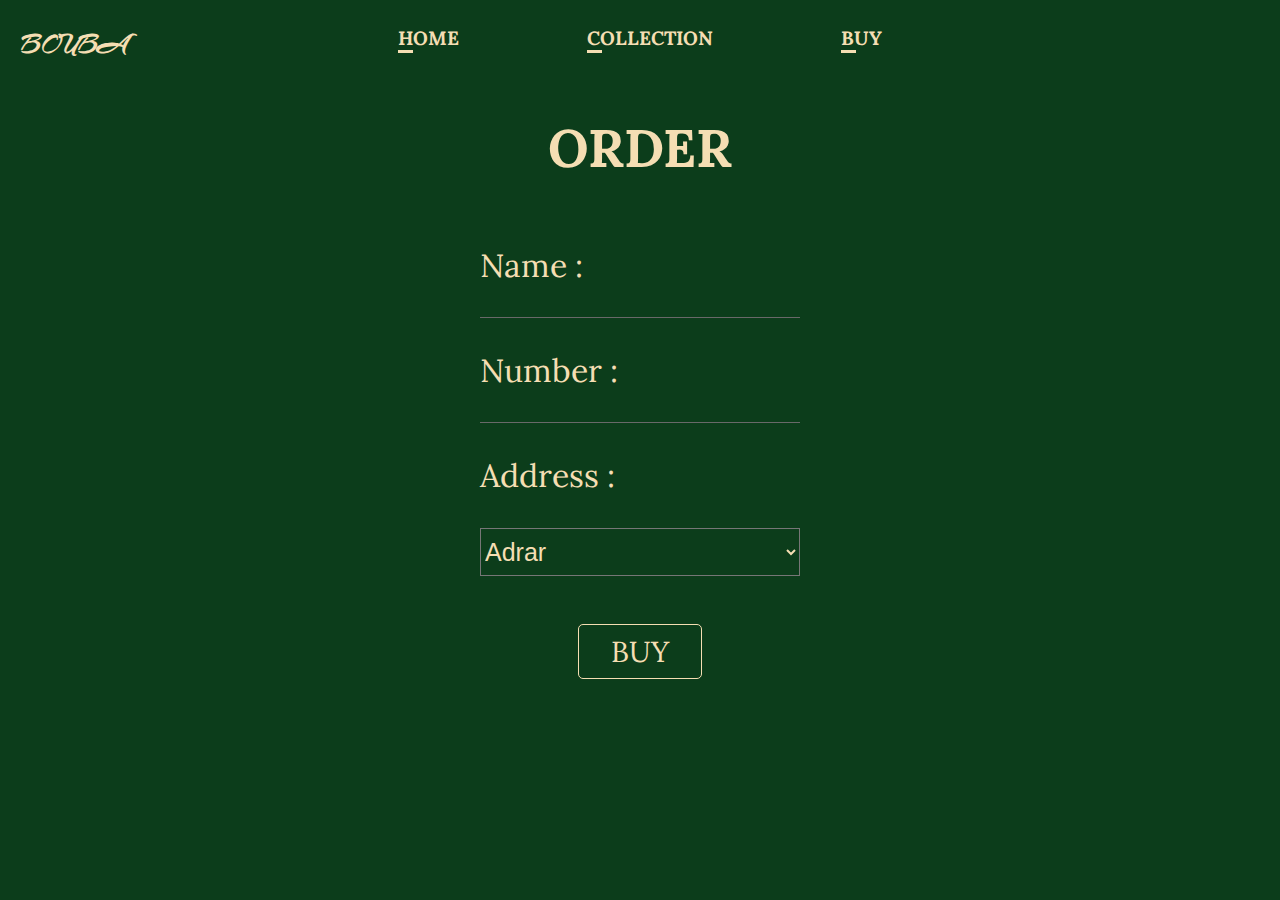
==== buy.html @ 6d74bac4 "V1" ====
<!DOCTYPE html>
<html lang="en">
  <head>
    <meta charset="UTF-8" />
    <meta name="viewport" content="width=device-width, initial-scale=1.0" />
    <title>BOUBA FRAGRANCES</title>
    <link rel="stylesheet" href="style/humberger-bar.css" />
    <link rel="stylesheet" href="style/Collection.css" />
    <link rel="stylesheet" href="style/header.css" />
    <link rel="stylesheet" href="style/general.css" />
    <link rel="stylesheet" href="style/BUY.css">
  </head>
  <body>
    <div class="page">
      <div class="header">
        <div class="logo"><a data-cursor="">BOUBA</a></div>
        <div class="menu-g">
          <div class="menu-normal">
            <a href="index.html">Home</a>
            <a href="Collection.html">Collection</a>
            <a href="buy.html">Buy</a>
          </div>
        </div>
        <div class="menu-humberger-bar">
          <label class="hamburger-menu">
            <input type="checkbox" />
          </label>
          <aside class="sidebar">
            <nav>
              <a href="index.html">Home</a>
              <a href="Collection.html">Collection</a>
              <a href="buy.html">Buy</a>
            </nav>
          </aside>
        </div>
      </div>
      <div class="BUY">
      
        <div class="submit">
          <section class="labels">
            <div class="m">
              <div class="container-title">
                <h1 class="title">Order</h1>
              </div>
            </div>
          </section>
          <form id="form"  method="POST">
            <div class="js-products-BUY" ></div>
            <div class="field">
              <label class="label">name :</label>
              <div class="taype">
                <input
                  class="input"
                  type="text"
                  placeholder=""
                  name="Client Name"
                />
              </div>
            </div>
            <div class="field">
              <label class="label">number :</label>
              <div class="taype">
                <input
                  class="input"
                  type="tel"
                  placeholder=""
                  name="Number"
                />
              </div>
            </div>
            <div class="field">
              <label class="label">Address :</label>
              <div class="taype">
                <select class="country" name="Address">
                  <option value="adrar">Adrar</option>
                  <option value="chlef">Chlef</option>
                  <option value="laghouat">Laghouat</option>
                  <option value="oum-el-bouaghi">Oum El Bouaghi</option>
                  <option value="batna">Batna</option>
                  <option value="bejaia">Béjaïa</option>
                  <option value="biskra">Biskra</option>
                  <option value="bechar">Béchar</option>
                  <option value="blida">Blida</option>
                  <option value="bouira">Bouira</option>
                  <option value="tamanrasset">Tamanrasset</option>
                  <option value="tebessa">Tébessa</option>
                  <option value="tlemcen">Tlemcen</option>
                  <option value="tiaret">Tiaret</option>
                  <option value="tizi-ouzou">Tizi Ouzou</option>
                  <option value="algiers">Algiers</option>
                  <option value="djelfa">Djelfa</option>
                  <option value="jijel">Jijel</option>
                  <option value="setif">Sétif</option>
                  <option value="saida">Saïda</option>
                  <option value="skikda">Skikda</option>
                  <option value="sidi-bel-abbes">Sidi Bel Abbès</option>
                  <option value="annaba">Annaba</option>
                  <option value="guelma">Guelma</option>
                  <option value="constantine">Constantine</option>
                  <option value="medea">Médéa</option>
                  <option value="mostaganem">Mostaganem</option>
                  <option value="msila">M'Sila</option>
                  <option value="mascara">Mascara</option>
                  <option value="ouargla">Ouargla</option>
                  <option value="oran">Oran</option>
                  <option value="el-bayadh">El Bayadh</option>
                  <option value="illizi">Illizi</option>
                  <option value="bordj-bou-arreridj">Bordj Bou Arréridj</option>
                  <option value="boumerdes">Boumerdès</option>
                  <option value="el-tarf">El Tarf</option>
                  <option value="tindouf">Tindouf</option>
                  <option value="tissemsilt">Tissemsilt</option>
                  <option value="el-oued">El Oued</option>
                  <option value="khenchela">Khenchela</option>
                  <option value="soukahras">Souk Ahras</option>
                  <option value="tipaza">Tipaza</option>
                  <option value="mila">Mila</option>
                  <option value="ain-defla">Aïn Defla</option>
                  <option value="naama">Naâma</option>
                  <option value="ain-temouchent">Aïn Témouchent</option>
                  <option value="ghardaia">Ghardaïa</option>
                  <option value="relizane">Relizane</option>
                  <option value="timimoun">Timimoun</option>
                  <option value="bordj-badji-mokhtar">Bordj Badji Mokhtar</option>
                  <option value="ouled-djellal">Ouled Djellal</option>
                  <option value="beni-abbes">Béni Abbès</option>
                  <option value="in-salah">In Salah</option>
                  <option value="in-guezzam">In Guezzam</option>
                  <option value="touggourt">Touggourt</option>
                  <option value="djanet">Djanet</option>
                  <option value="el-mghair">El M'Ghair</option>
                  <option value="el-menia">El Menia</option>
                </select>
                
            </div>

            <div class="field-button">
              <div class="taype">
                <button
                  class="buy-button"
                  type="submit"
                  id="submit-button">
                  BUY
                </button>
              </div>
            </div>
          </form>
          <div
            id="message"></div>
        </div>
      

      </div>
    </div>
    <script src="Collection.html"></script>
    <script src="script/buy.js"></script>
  </body>
</html>
---- style/humberger-bar.css ----
*, *::after, *::before{
    box-sizing: border-box;
}


body{
    margin: 0;
}

:root{
    --bar-width: 40px;
    --bar-hight: 5px;
    --bar-gab: 6.5px;
    --frGround-color: wheat;
    --BkGround-color: white;
    --hamburger-margin: 7px;
    --animation-timming:200ms ease-in-out;
    --hamburger-hight: calc(var(--bar-hight)*3 + var(--bar-gab)* 2);
}
.hamburger-menu{
    --x-width: calc(var(--hamburger-hight) * 1.41421356237);
    display: flex;
    flex-direction: column;
    gap: var(--bar-gab);
    width: max-content;
    position: relative;
    top: var(--hamburger-margin);
    left:var(--hamburger-margin);
    z-index: 1001;
    cursor: pointer;


    

}
.hamburger-menu:has(input:focus-visible)::before,
.hamburger-menu:has(input:focus-visible)::after,
.hamburger-menu input:focus-visible{
    border: 1px solid var(--BkGround-color);
    box-shadow: 0 0 0 1px var(--frGround-color);
}
.hamburger-menu input{
    appearance: none;/* romove cheak box */
    margin: 0;
    padding: 0;
    outline: none;
    pointer-events: none;



}
.hamburger-menu::after, .hamburger-menu::before,.hamburger-menu input{
    content: "";
    width: var(--bar-width);
    height: var(--bar-hight);
    background-color: var(--frGround-color);
    border-radius: 9999px;
    transition: opacity var(--animation-timming),width var(--animation-timming),
    rotate var(--animation-timming),
    translate var(--animation-timming),
    background-color var(--animation-timming);
    transform-origin:left center  ;
}

.hamburger-menu input:checked{
    /* background-color: blue; */
    opacity: 0;
    width: 0;
    
}



.hamburger-menu:has(input:checked)::before{
    rotate: 45deg;
    width: var(--x-width);
    translate: 0 calc(var(--bar-hight) / -2);
}
.hamburger-menu:has(input:checked)::after{
    rotate: -45deg;
    width: var(--x-width);
    translate: 0 calc(var(--bar-hight) / 2);
}
.sidebar{
    position: absolute;
    transition: translate var(--animation-timming);
    translate: 60%;
    padding: 0.5rem 1rem;
    padding-top: calc(var(--hamburger-hight) + var(--hamburger-margin) + 10px);

    color: var(--BkGround-color);
    max-width: 15rem;
    min-height: 100vh;
    top: 0;
    display: none;
/* 
    background: transparent;
    filter: blur(7) grayscale(1); */
    backdrop-filter: blur(7px);

    

}

/* if this cheked do               for  this  */
.hamburger-menu:has(input:checked) + .sidebar{
    translate: -80%;
    display: flex;
    z-index: 1000;

}

.hamburger-menu:has(input:checked){
    --frGround-color: white;
    --BkGround-color: #333;
}

/* .content p{
    font-size: 30px;
    background-color: black;
} */
---- style/Collection.css ----
@import url("https://fonts.googleapis.com/css2?family=Arizonia&family=Lora:ital,wght@0,400..700;1,400..700&family=Poppins:ital,wght@0,100;0,200;0,300;0,400;0,500;0,600;0,700;0,800;0,900;1,100;1,200;1,300;1,400;1,500;1,600;1,700;1,800;1,900&display=swap");
body{
  font-family: "Lora";
}
.products-continer {
  font-family: "Lora";
  display: flex;
  flex-wrap: wrap;

  justify-content: space-around;

  align-items: center;
  width: 100%;
  margin-top: 4rem;
}
.product {
  display: flex;
  flex-direction: column;
  width: 220px;
  height: 27rem;
  /* box-shadow:inset 0 0 70px rgba(255, 255, 255, 0.171); */
  margin-top: 2rem;
  margin-bottom: 2rem;
}
.product-img {
  width: 100%;
  height: 15rem;
}
.product-img img {
  width: 100%;
  height: 15rem;
  object-fit: contain;
  transition: transform 0.2s;
}

.product-img img:hover {
  transform: scale(1.08);
  transition: transform 0.2s;
}
.product-buy {
  display: flex;
  flex-direction: column;
  height: 20rem;
}
.product-name p {
  font-size: 1.7rem;
  text-align: center;
  text-transform: capitalize;
  color: wheat;
}
.product-buy .quntity {
  display: flex;
  justify-content: space-around;
}
.product-buy .quntity input {
  appearance: none;
}
.quntity:has(input:checked) label {
  content: "";
  border: 1px solid rgba(46, 46, 46, 0.801);
}

.product-buy a {
  font-size: 1.8rem;
  font-weight: 400;
  /* width: 5rem; */

  text-decoration: none;
  display: inline-block;
  /* padding: 0.5rem 1rem; */
  padding-top: 0.5rem;
  padding-bottom: 0.5rem;
  padding-left: 2rem;
  padding-right: 2rem;
  border: 1px solid wheat;
  border-radius: 5px;
  transition: background-color 0.2s, color 0.2s;
  font-family: "Lora", serif;
  text-align: center;
  text-transform: uppercase;
  color: wheat;
  background: none;
  cursor: pointer;
}

.product-buy a:hover {
  background-color: wheat;
  color: #000;
  border: 1px solid wheat;
}

.product-buy {
  display: flex;
  flex-direction: column;
  justify-content: center;
}
.but-button {
  height: 5rem;
  display: flex;
  justify-content: center;
  align-items: center;
}
.product-name {
  height: 5rem;

  display: flex;
  justify-content: center;
  align-items: center;
}
.product-brand {
  display: flex;
  justify-content: center;
  align-items: center;
  position: relative;
  height: 4rem;
}
.product-brand p {
  text-align: center;
  margin: 15px;
  color: rgb(206, 206, 206);
}
.product-brand::after,
.product-brand::before {
  content: "";
  border: 1px solid rgba(88, 88, 88, 0.356);
  width: 50%;
  height: 2px;
}

@media screen and (max-width: 500px) {
  .product {
    width: 90%;
  }
}
@media screen and (min-width: 721px) {
  .products-continer {
    padding-left: 9rem;
    padding-right: 9rem;
    flex-wrap: wrap;
    gap: 0.7rem;
  }
}
---- style/header.css ----
@import url("https://fonts.googleapis.com/css2?family=Arizonia&family=Poppins:ital,wght@0,100;0,200;0,300;0,400;0,500;0,600;0,700;0,800;0,900;1,100;1,200;1,300;1,400;1,500;1,600;1,700;1,800;1,900&display=swap");
@import url("https://fonts.googleapis.com/css2?family=Arizonia&family=Lora:ital,wght@0,400..700;1,400..700&family=Poppins:ital,wght@0,100;0,200;0,300;0,400;0,500;0,600;0,700;0,800;0,900;1,100;1,200;1,300;1,400;1,500;1,600;1,700;1,800;1,900&display=swap");

.header {
  display: flex;
  flex-direction: row;
  padding-top: 1.3rem;
}
.header .logo {
  width: 200px;
}
.sidebar nav {
  display: flex;
  flex-direction: column;
  gap: 1.5rem;
  padding: 1rem;
  justify-content: center;
}
.sidebar nav a {
  text-decoration: none;
  color: wheat;
  font-size: 1.5rem;
  font-weight: 700;
  padding: 0.5rem 1rem;
  text-transform: uppercase;
  font-family: "Lora", serif;
}

.header .logo a {
  text-decoration: none;
  color: wheat;
  font-size: 2rem;
  font-weight: 700;
  padding-left: 1rem;
  padding-right: 2rem;
  text-transform: uppercase;
  font-family: "Arizonia", cursive;
  font-weight: 800;
}
.header .menu-normal a {
  text-decoration: none;
  color: wheat;
  font-size: 1.2rem;
  font-weight: 700;
  padding: 0rem 1.5rem;
  text-transform: uppercase;
  font-family: "Lora", serif;
}
.header .menu-normal a::after {
  content: "";
  display: block;
  width: 15px;
  height: 3px;
  background-color: wheat;
  transition: width 0.2s;
}
.header .menu-normal a:hover::after {
  width: 100%;
}
.header .menu-humberger-bar {
  padding-right: 1.5rem;
}

/* Styles for mobile devices */
@media screen and (max-width: 768px) {
  .header .menu-normal {
    display: none;
  }
  .header {
    justify-content: space-between;
  }
}
/* Styles for desktop devices */
@media screen and (min-width: 769px) {
  .header .menu-humberger-bar {
    display: none;
  }
  .header .logo {
    width: 300px;
    position: absolute;
  }
  .header .logo a {
    font-size: 1.8rem;
  }

  .header .menu-normal {
    display: flex;
    flex-direction: row;
    gap: 5rem;
  }
  .menu-g {
    display: flex;
    flex-direction: row;
    justify-content: center;
    width: 100%;
  }
}

/* Styles for tablet devices */
@media screen and (min-width: 768px) and (max-width: 1024px) {
}
---- style/general.css ----
*{
    margin: 0;
    padding: 0;
    box-sizing: border-box;
}
body{
    font-family: 'Roboto', sans-serif;
    background-color: rgb(12, 61, 27);
    padding: 5px;
    color: antiquewhite;
    /* background: url(../imeges/3840x2400-37360-4-green-leaves-clipart.png); */
    background-size: cover;
    
}

.CURSOUR{
 
    
    position: absolute;
    transform: translate(-50%, -50%);
    pointer-events: none;
    
}

.CURSOUR-active{

    box-shadow: 0px 0px 150px 40PX #ffffffa4;
    
}
.header .menu-normal a:active .content{
    animation: PULLDOWN 0.2s ease-out;
}
@keyframes PULLDOWN {
    0%{
       
    }
    100%{
        transform: translateY(100%);
      
    }
}
---- style/BUY.css ----
@import url("https://fonts.googleapis.com/css2?family=Arizonia&family=Lora:ital,wght@0,400..700;1,400..700&family=Poppins:ital,wght@0,100;0,200;0,300;0,400;0,500;0,600;0,700;0,800;0,900;1,100;1,200;1,300;1,400;1,500;1,600;1,700;1,800;1,900&display=swap");
body{
    font-family: "Lora";
}
.BUY{
    width: 100%;
    height: 80vh;
    display: flex;
    justify-content: center;
    align-items: center;
}

.labels{

}
.container-title{

}

.container-title h1{
    font-size: 3.3rem;
    text-transform: uppercase;
    color: wheat;
    text-align: center;
    padding-bottom: 4rem;

}

.field{
    
    padding-bottom: 2rem;
}
/* text in top of taype */
.label{
    font-size: 2rem;
    color: wheat;
    text-transform: capitalize;
  
}

.taype{
    
}
.taype input{
    width: 20rem;
    height: 2rem;
    background: transparent;
    border: none;
    border-bottom: 1px solid rgb(105, 105, 105);
    color: wheat;
    font-size: 20px;
    text-align: center;
    
}
.taype input::placeholder{
    font-size: 18px;
    text-align: center;
}
.buy-button{
    font-size: 1.8rem;
    font-weight: 400;
    /* width: 5rem; */
  
    text-decoration: none;
    display: inline-block;
    /* padding: 0.5rem 1rem; */
    padding-top: 0.5rem;
    padding-bottom: 0.5rem;
    padding-left: 2rem;
    padding-right: 2rem;
    border: 1px solid wheat;
    border-radius: 5px;
    transition: background-color 0.2s, color 0.2s;
    font-family: "Lora", serif;
    text-align: center;
    text-transform: uppercase;
    color: wheat;
    background: none;
    cursor: pointer;

}
.buy-button:hover{
    color: black;
    background: wheat;
}
#message{
    position: absolute;
    display: none;
    margin: 20px;
    font-weight: bold;
    color: green;
    padding: 8px;
    background-color: beige;
    border-radius: 4px;
    border-color: aquamarine;
  
}
.field-button{
    display: flex;
    justify-content: center;
}
.country{
    width: 100%;
    height: 3rem;
    margin-bottom: 3rem;
    font-size: 25px;
    background: transparent;
    color: wheat;
    margin-top: 2rem;
}
.country option{
    color: black;
    
    font-size: 15px;

}
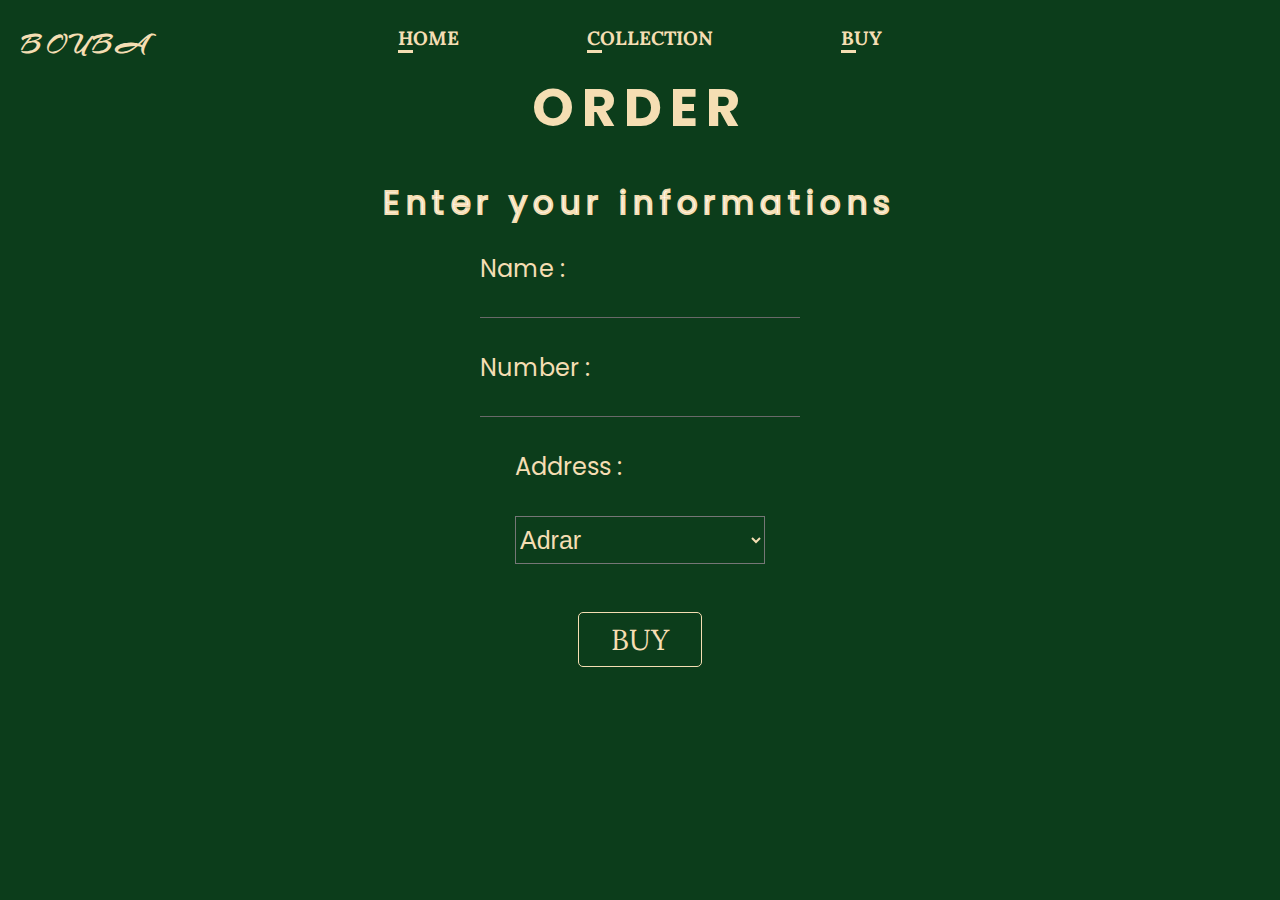
==== commit b9713840: "Add files via upload" ====
--- a/buy.html
+++ b/buy.html
@@ -5,10 +5,13 @@
     <meta name="viewport" content="width=device-width, initial-scale=1.0" />
     <title>BOUBA FRAGRANCES</title>
     <link rel="stylesheet" href="style/humberger-bar.css" />
-    <link rel="stylesheet" href="style/Collection.css" />
+
     <link rel="stylesheet" href="style/header.css" />
     <link rel="stylesheet" href="style/general.css" />
     <link rel="stylesheet" href="style/BUY.css">
+    <link rel="preconnect" href="https://fonts.googleapis.com">
+<link rel="preconnect" href="https://fonts.gstatic.com" crossorigin>
+<link href="https://fonts.googleapis.com/css2?family=Arizonia&family=Lora:ital,wght@0,400..700;1,400..700&family=Poppins:ital,wght@0,100;0,200;0,300;0,400;0,500;0,600;0,700;0,800;0,900;1,100;1,200;1,300;1,400;1,500;1,600;1,700;1,800;1,900&display=swap" rel="stylesheet">
   </head>
   <body>
     <div class="page">
@@ -35,7 +38,7 @@
         </div>
       </div>
       <div class="BUY">
-      
+
         <div class="submit">
           <section class="labels">
             <div class="m">
@@ -45,109 +48,118 @@
             </div>
           </section>
           <form id="form"  method="POST">
-            <div class="js-products-BUY" ></div>
-            <div class="field">
-              <label class="label">name :</label>
-              <div class="taype">
-                <input
-                  class="input"
-                  type="text"
-                  placeholder=""
-                  name="Client Name"
-                />
-              </div>
-            </div>
-            <div class="field">
-              <label class="label">number :</label>
-              <div class="taype">
-                <input
-                  class="input"
-                  type="tel"
-                  placeholder=""
-                  name="Number"
-                />
-              </div>
-            </div>
-            <div class="field">
-              <label class="label">Address :</label>
-              <div class="taype">
-                <select class="country" name="Address">
-                  <option value="adrar">Adrar</option>
-                  <option value="chlef">Chlef</option>
-                  <option value="laghouat">Laghouat</option>
-                  <option value="oum-el-bouaghi">Oum El Bouaghi</option>
-                  <option value="batna">Batna</option>
-                  <option value="bejaia">Béjaïa</option>
-                  <option value="biskra">Biskra</option>
-                  <option value="bechar">Béchar</option>
-                  <option value="blida">Blida</option>
-                  <option value="bouira">Bouira</option>
-                  <option value="tamanrasset">Tamanrasset</option>
-                  <option value="tebessa">Tébessa</option>
-                  <option value="tlemcen">Tlemcen</option>
-                  <option value="tiaret">Tiaret</option>
-                  <option value="tizi-ouzou">Tizi Ouzou</option>
-                  <option value="algiers">Algiers</option>
-                  <option value="djelfa">Djelfa</option>
-                  <option value="jijel">Jijel</option>
-                  <option value="setif">Sétif</option>
-                  <option value="saida">Saïda</option>
-                  <option value="skikda">Skikda</option>
-                  <option value="sidi-bel-abbes">Sidi Bel Abbès</option>
-                  <option value="annaba">Annaba</option>
-                  <option value="guelma">Guelma</option>
-                  <option value="constantine">Constantine</option>
-                  <option value="medea">Médéa</option>
-                  <option value="mostaganem">Mostaganem</option>
-                  <option value="msila">M'Sila</option>
-                  <option value="mascara">Mascara</option>
-                  <option value="ouargla">Ouargla</option>
-                  <option value="oran">Oran</option>
-                  <option value="el-bayadh">El Bayadh</option>
-                  <option value="illizi">Illizi</option>
-                  <option value="bordj-bou-arreridj">Bordj Bou Arréridj</option>
-                  <option value="boumerdes">Boumerdès</option>
-                  <option value="el-tarf">El Tarf</option>
-                  <option value="tindouf">Tindouf</option>
-                  <option value="tissemsilt">Tissemsilt</option>
-                  <option value="el-oued">El Oued</option>
-                  <option value="khenchela">Khenchela</option>
-                  <option value="soukahras">Souk Ahras</option>
-                  <option value="tipaza">Tipaza</option>
-                  <option value="mila">Mila</option>
-                  <option value="ain-defla">Aïn Defla</option>
-                  <option value="naama">Naâma</option>
-                  <option value="ain-temouchent">Aïn Témouchent</option>
-                  <option value="ghardaia">Ghardaïa</option>
-                  <option value="relizane">Relizane</option>
-                  <option value="timimoun">Timimoun</option>
-                  <option value="bordj-badji-mokhtar">Bordj Badji Mokhtar</option>
-                  <option value="ouled-djellal">Ouled Djellal</option>
-                  <option value="beni-abbes">Béni Abbès</option>
-                  <option value="in-salah">In Salah</option>
-                  <option value="in-guezzam">In Guezzam</option>
-                  <option value="touggourt">Touggourt</option>
-                  <option value="djanet">Djanet</option>
-                  <option value="el-mghair">El M'Ghair</option>
-                  <option value="el-menia">El Menia</option>
-                </select>
-                
+            <div class="ALL_PRODUCTS">
+
+
             </div>
 
-            <div class="field-button">
-              <div class="taype">
-                <button
-                  class="buy-button"
-                  type="submit"
-                  id="submit-button">
-                  BUY
-                </button>
+            <div class="informations-box">
+              <div class="info"><p>Enter your informations</p></div> 
+              <div class="field">
+                <label class="label">name :</label>
+                <div class="taype">
+                  <input
+                    class="input"
+                    type="text"
+                    placeholder=""
+                    name="Client Name"
+                  />
+                </div>
               </div>
+              <div class="field">
+                <label class="label">number :</label>
+                <div class="taype">
+                  <input
+                    class="input"
+                    type="tel"
+                    placeholder=""
+                    name="Number"
+                  />
+                </div>
+              </div>
+              <div class="field">
+                <label class="label Address">Address :</label>
+                <div class="taype">
+                  <select class="country" name="Address">
+                    <option value="adrar">Adrar</option>
+                    <option value="chlef">Chlef</option>
+                    <option value="laghouat">Laghouat</option>
+                    <option value="oum-el-bouaghi">Oum El Bouaghi</option>
+                    <option value="batna">Batna</option>
+                    <option value="bejaia">Béjaïa</option>
+                    <option value="biskra">Biskra</option>
+                    <option value="bechar">Béchar</option>
+                    <option value="blida">Blida</option>
+                    <option value="bouira">Bouira</option>
+                    <option value="tamanrasset">Tamanrasset</option>
+                    <option value="tebessa">Tébessa</option>
+                    <option value="tlemcen">Tlemcen</option>
+                    <option value="tiaret">Tiaret</option>
+                    <option value="tizi-ouzou">Tizi Ouzou</option>
+                    <option value="algiers">Algiers</option>
+                    <option value="djelfa">Djelfa</option>
+                    <option value="jijel">Jijel</option>
+                    <option value="setif">Sétif</option>
+                    <option value="saida">Saïda</option>
+                    <option value="skikda">Skikda</option>
+                    <option value="sidi-bel-abbes">Sidi Bel Abbès</option>
+                    <option value="annaba">Annaba</option>
+                    <option value="guelma">Guelma</option>
+                    <option value="constantine">Constantine</option>
+                    <option value="medea">Médéa</option>
+                    <option value="mostaganem">Mostaganem</option>
+                    <option value="msila">M'Sila</option>
+                    <option value="mascara">Mascara</option>
+                    <option value="ouargla">Ouargla</option>
+                    <option value="oran">Oran</option>
+                    <option value="el-bayadh">El Bayadh</option>
+                    <option value="illizi">Illizi</option>
+                    <option value="bordj-bou-arreridj">Bordj Bou Arréridj</option>
+                    <option value="boumerdes">Boumerdès</option>
+                    <option value="el-tarf">El Tarf</option>
+                    <option value="tindouf">Tindouf</option>
+                    <option value="tissemsilt">Tissemsilt</option>
+                    <option value="el-oued">El Oued</option>
+                    <option value="khenchela">Khenchela</option>
+                    <option value="soukahras">Souk Ahras</option>
+                    <option value="tipaza">Tipaza</option>
+                    <option value="mila">Mila</option>
+                    <option value="ain-defla">Aïn Defla</option>
+                    <option value="naama">Naâma</option>
+                    <option value="ain-temouchent">Aïn Témouchent</option>
+                    <option value="ghardaia">Ghardaïa</option>
+                    <option value="relizane">Relizane</option>
+                    <option value="timimoun">Timimoun</option>
+                    <option value="bordj-badji-mokhtar">Bordj Badji Mokhtar</option>
+                    <option value="ouled-djellal">Ouled Djellal</option>
+                    <option value="beni-abbes">Béni Abbès</option>
+                    <option value="in-salah">In Salah</option>
+                    <option value="in-guezzam">In Guezzam</option>
+                    <option value="touggourt">Touggourt</option>
+                    <option value="djanet">Djanet</option>
+                    <option value="el-mghair">El M'Ghair</option>
+                    <option value="el-menia">El Menia</option>
+                  </select>
+                  
+              </div>
+  
+              <div class="field-button">
+                <div class="taype">
+                  <button
+                    class="buy-button"
+                    type="submit"
+                    id="submit-button">
+                    BUY
+                  </button>
+                </div>
+              </div>
+            </form>
+            <div
+              id="message"></div>
+          </div>
+
             </div>
-          </form>
-          <div
-            id="message"></div>
-        </div>
+
       
 
       </div>
--- a/style/header.css
+++ b/style/header.css
@@ -1,6 +1,117 @@
 @import url("https://fonts.googleapis.com/css2?family=Arizonia&family=Poppins:ital,wght@0,100;0,200;0,300;0,400;0,500;0,600;0,700;0,800;0,900;1,100;1,200;1,300;1,400;1,500;1,600;1,700;1,800;1,900&display=swap");
 @import url("https://fonts.googleapis.com/css2?family=Arizonia&family=Lora:ital,wght@0,400..700;1,400..700&family=Poppins:ital,wght@0,100;0,200;0,300;0,400;0,500;0,600;0,700;0,800;0,900;1,100;1,200;1,300;1,400;1,500;1,600;1,700;1,800;1,900&display=swap");
-
+.poppins-thin {
+  font-family: "Poppins", serif;
+  font-weight: 100;
+  font-style: normal;
+}
+
+.poppins-extralight {
+  font-family: "Poppins", serif;
+  font-weight: 200;
+  font-style: normal;
+}
+
+.poppins-light {
+  font-family: "Poppins", serif;
+  font-weight: 300;
+  font-style: normal;
+}
+
+.poppins-regular {
+  font-family: "Poppins", serif;
+  font-weight: 400;
+  font-style: normal;
+}
+
+.poppins-medium {
+  font-family: "Poppins", serif;
+  font-weight: 500;
+  font-style: normal;
+}
+
+.poppins-semibold {
+  font-family: "Poppins", serif;
+  font-weight: 600;
+  font-style: normal;
+}
+
+.poppins-bold {
+  font-family: "Poppins", serif;
+  font-weight: 700;
+  font-style: normal;
+}
+
+.poppins-extrabold {
+  font-family: "Poppins", serif;
+  font-weight: 800;
+  font-style: normal;
+}
+
+.poppins-black {
+  font-family: "Poppins", serif;
+  font-weight: 900;
+  font-style: normal;
+}
+
+.poppins-thin-italic {
+  font-family: "Poppins", serif;
+  font-weight: 100;
+  font-style: italic;
+}
+
+.poppins-extralight-italic {
+  font-family: "Poppins", serif;
+  font-weight: 200;
+  font-style: italic;
+}
+
+.poppins-light-italic {
+  font-family: "Poppins", serif;
+  font-weight: 300;
+  font-style: italic;
+}
+
+.poppins-regular-italic {
+  font-family: "Poppins", serif;
+  font-weight: 400;
+  font-style: italic;
+}
+
+.poppins-medium-italic {
+  font-family: "Poppins", serif;
+  font-weight: 500;
+  font-style: italic;
+}
+
+.poppins-semibold-italic {
+  font-family: "Poppins", serif;
+  font-weight: 600;
+  font-style: italic;
+}
+
+.poppins-bold-italic {
+  font-family: "Poppins", serif;
+  font-weight: 700;
+  font-style: italic;
+}
+
+.poppins-extrabold-italic {
+  font-family: "Poppins", serif;
+  font-weight: 800;
+  font-style: italic;
+}
+
+.poppins-black-italic {
+  font-family: "Poppins", serif;
+  font-weight: 900;
+  font-style: italic;
+}
+
+@font-face {
+  font-family: relif;
+  src: url(../fonts/Relieve.ttf);
+}
 .header {
   display: flex;
   flex-direction: row;
@@ -36,6 +147,7 @@
   text-transform: uppercase;
   font-family: "Arizonia", cursive;
   font-weight: 800;
+  letter-spacing: 0.3rem;
 }
 .header .menu-normal a {
   text-decoration: none;
--- a/style/general.css
+++ b/style/general.css
@@ -1,3 +1,111 @@
+.poppins-thin {
+    font-family: "Poppins", serif;
+    font-weight: 100;
+    font-style: normal;
+  }
+  
+  .poppins-extralight {
+    font-family: "Poppins", serif;
+    font-weight: 200;
+    font-style: normal;
+  }
+  
+  .poppins-light {
+    font-family: "Poppins", serif;
+    font-weight: 300;
+    font-style: normal;
+  }
+  
+  .poppins-regular {
+    font-family: "Poppins", serif;
+    font-weight: 400;
+    font-style: normal;
+  }
+  
+  .poppins-medium {
+    font-family: "Poppins", serif;
+    font-weight: 500;
+    font-style: normal;
+  }
+  
+  .poppins-semibold {
+    font-family: "Poppins", serif;
+    font-weight: 600;
+    font-style: normal;
+  }
+  
+  .poppins-bold {
+    font-family: "Poppins", serif;
+    font-weight: 700;
+    font-style: normal;
+  }
+  
+  .poppins-extrabold {
+    font-family: "Poppins", serif;
+    font-weight: 800;
+    font-style: normal;
+  }
+  
+  .poppins-black {
+    font-family: "Poppins", serif;
+    font-weight: 900;
+    font-style: normal;
+  }
+  
+  .poppins-thin-italic {
+    font-family: "Poppins", serif;
+    font-weight: 100;
+    font-style: italic;
+  }
+  
+  .poppins-extralight-italic {
+    font-family: "Poppins", serif;
+    font-weight: 200;
+    font-style: italic;
+  }
+  
+  .poppins-light-italic {
+    font-family: "Poppins", serif;
+    font-weight: 300;
+    font-style: italic;
+  }
+  
+  .poppins-regular-italic {
+    font-family: "Poppins", serif;
+    font-weight: 400;
+    font-style: italic;
+  }
+  
+  .poppins-medium-italic {
+    font-family: "Poppins", serif;
+    font-weight: 500;
+    font-style: italic;
+  }
+  
+  .poppins-semibold-italic {
+    font-family: "Poppins", serif;
+    font-weight: 600;
+    font-style: italic;
+  }
+  
+  .poppins-bold-italic {
+    font-family: "Poppins", serif;
+    font-weight: 700;
+    font-style: italic;
+  }
+  
+  .poppins-extrabold-italic {
+    font-family: "Poppins", serif;
+    font-weight: 800;
+    font-style: italic;
+  }
+  
+  .poppins-black-italic {
+    font-family: "Poppins", serif;
+    font-weight: 900;
+    font-style: italic;
+  }
+  
 *{
     margin: 0;
     padding: 0;
--- a/style/BUY.css
+++ b/style/BUY.css
@@ -1,116 +1,360 @@
 @import url("https://fonts.googleapis.com/css2?family=Arizonia&family=Lora:ital,wght@0,400..700;1,400..700&family=Poppins:ital,wght@0,100;0,200;0,300;0,400;0,500;0,600;0,700;0,800;0,900;1,100;1,200;1,300;1,400;1,500;1,600;1,700;1,800;1,900&display=swap");
-body{
-    font-family: "Lora";
-}
-.BUY{
-    width: 100%;
-    height: 80vh;
+.poppins-thin {
+  font-family: "Poppins", serif;
+  font-weight: 100;
+  font-style: normal;
+}
+
+.poppins-extralight {
+  font-family: "Poppins", serif;
+  font-weight: 200;
+  font-style: normal;
+}
+
+.poppins-light {
+  font-family: "Poppins", serif;
+  font-weight: 300;
+  font-style: normal;
+}
+
+.poppins-regular {
+  font-family: "Poppins", serif;
+  font-weight: 400;
+  font-style: normal;
+}
+
+.poppins-medium {
+  font-family: "Poppins", serif;
+  font-weight: 500;
+  font-style: normal;
+}
+
+.poppins-semibold {
+  font-family: "Poppins", serif;
+  font-weight: 600;
+  font-style: normal;
+}
+
+.poppins-bold {
+  font-family: "Poppins", serif;
+  font-weight: 700;
+  font-style: normal;
+}
+
+.poppins-extrabold {
+  font-family: "Poppins", serif;
+  font-weight: 800;
+  font-style: normal;
+}
+
+.poppins-black {
+  font-family: "Poppins", serif;
+  font-weight: 900;
+  font-style: normal;
+}
+
+.poppins-thin-italic {
+  font-family: "Poppins", serif;
+  font-weight: 100;
+  font-style: italic;
+}
+
+.poppins-extralight-italic {
+  font-family: "Poppins", serif;
+  font-weight: 200;
+  font-style: italic;
+}
+
+.poppins-light-italic {
+  font-family: "Poppins", serif;
+  font-weight: 300;
+  font-style: italic;
+}
+
+.poppins-regular-italic {
+  font-family: "Poppins", serif;
+  font-weight: 400;
+  font-style: italic;
+}
+
+.poppins-medium-italic {
+  font-family: "Poppins", serif;
+  font-weight: 500;
+  font-style: italic;
+}
+
+.poppins-semibold-italic {
+  font-family: "Poppins", serif;
+  font-weight: 600;
+  font-style: italic;
+}
+
+.poppins-bold-italic {
+  font-family: "Poppins", serif;
+  font-weight: 700;
+  font-style: italic;
+}
+
+.poppins-extrabold-italic {
+  font-family: "Poppins", serif;
+  font-weight: 800;
+  font-style: italic;
+}
+
+.poppins-black-italic {
+  font-family: "Poppins", serif;
+  font-weight: 900;
+  font-style: italic;
+}
+
+body {
+  font-family: "Lora";
+}
+.BUY {
+  width: 100%;
+
+  display: flex;
+  justify-content: center;
+  flex-direction: column;
+}
+
+.labels {
+}
+.container-title {
+}
+.info{
     display: flex;
     justify-content: center;
     align-items: center;
-}
-
-.labels{
-
-}
-.container-title{
-
-}
-
-.container-title h1{
-    font-size: 3.3rem;
-    text-transform: uppercase;
-    color: wheat;
+    margin-bottom:1.5rem ;
+  }
+  .info p {
     text-align: center;
-    padding-bottom: 4rem;
-
-}
-
-.field{
+    font-size: 2rem;
+    font-family: "Poppins";
+    color: white;
+    -webkit-text-stroke: 2px wheat;
+    letter-spacing: 0.2em;
+  }
+
+.container-title h1 {
+  font-size: 3.3rem;
+  text-transform: uppercase;
+  color: wheat;
+  text-align: center;
+  padding-bottom: 2rem;padding-top: 1rem;
+  font-family: "Poppins";
+  letter-spacing: 0.5rem;
+}
+
+.field {
+  padding-bottom: 2rem;
+}
+/* text in top of taype */
+.label {
+  font-size: 1.5rem;
+  color: wheat;
+  text-transform: capitalize;
+  font-family: "Poppins";
+}
+
+
+.taype {
+}
+.taype input {
+  width: 20rem;
+  height: 2rem;
+  background: transparent;
+  border: none;
+  border-bottom: 1px solid rgb(105, 105, 105);
+  color: wheat;
+  font-size: 20px;
+  text-align: center;
+  font-family: "Poppins";
+}
+.taype input::placeholder {
+  font-size: 18px;
+  text-align: center;
+}
+.buy-button {
+  font-size: 1.8rem;
+  font-weight: 400;
+  /* width: 5rem; */
+
+  text-decoration: none;
+  display: inline-block;
+  /* padding: 0.5rem 1rem; */
+  padding-top: 0.5rem;
+  padding-bottom: 0.5rem;
+  padding-left: 2rem;
+  padding-right: 2rem;
+  border: 1px solid wheat;
+  border-radius: 5px;
+  transition: background-color 0.2s, color 0.2s;
+  font-family: "Lora", serif;
+  text-align: center;
+  text-transform: uppercase;
+  color: wheat;
+  background: none;
+  cursor: pointer;
+}
+.buy-button:hover {
+  color: black;
+  background: wheat;
+}
+#message {
+  position: absolute;
+  display: none;
+  margin: 20px;
+  font-weight: bold;
+  color: green;
+  padding: 8px;
+  background-color: beige;
+  border-radius: 4px;
+  border-color: aquamarine;
+}
+.field-button {
+  display: flex;
+  justify-content: center;
+}
+.country {
+  width: 250px;
+  height: 3rem;
+  margin-bottom: 3rem;
+  font-size: 25px;
+  background: transparent;
+  color: wheat;
+  margin-top: 2rem;
+}
+.country option {
+  color: black;
+
+  font-size: 15px;
+}
+
+
+
+
+.product-name input {
+  font-size: 1.7rem;
+  text-align: center;
+  text-transform: capitalize;
+  color: wheat;
+  background-color: transparent;
+  border: none;
+  pointer-events: none;
+  font-family: "Poppins";
+}
+.product-buy .quntity {
+  display: flex;
+  justify-content: space-around;
+}
+.product {
+    display: flex;
+    flex-direction: column;
+    width: 250px;
+    height: auto;
+    margin-bottom: 2rem;
+    /* box-shadow:inset 0 0 70px rgba(255, 255, 255, 0.171); */
+    padding-bottom: 1rem;
+  
+    box-shadow: inset 0 0 100px 0px rgba(245, 222, 179, 0.185);
+  }
+  .product-img {
+    width: 100%;
+    height: 15rem;
+  }
+  .product-img img {
+    width: 100%;
+    height: 15rem;
+    object-fit: contain;
+    transition: transform 0.2s;
+  }
+  
+  .product-img img:hover {
+    transform: scale(1.08);
+    transition: transform 0.2s;
+  }
+  .product-name {
+    height: 5rem;
+  
+    display: flex;
+    justify-content: center;
+    align-items: center;
+  }
+  .product-brand {
+    display: flex;
+    justify-content: center;
+    align-items: center;
+    position: relative;
+    height: 4rem;
+  }
+  .product-brand p {
+    text-align: center;
+    margin: 15px;
+    color: rgb(206, 206, 206);
     
-    padding-bottom: 2rem;
-}
-/* text in top of taype */
-.label{
-    font-size: 2rem;
-    color: wheat;
-    text-transform: capitalize;
-  
-}
-
-.taype{
-    
-}
-.taype input{
-    width: 20rem;
-    height: 2rem;
-    background: transparent;
-    border: none;
-    border-bottom: 1px solid rgb(105, 105, 105);
-    color: wheat;
-    font-size: 20px;
-    text-align: center;
-    
-}
-.taype input::placeholder{
-    font-size: 18px;
-    text-align: center;
-}
-.buy-button{
-    font-size: 1.8rem;
-    font-weight: 400;
-    /* width: 5rem; */
-  
-    text-decoration: none;
-    display: inline-block;
-    /* padding: 0.5rem 1rem; */
-    padding-top: 0.5rem;
-    padding-bottom: 0.5rem;
-    padding-left: 2rem;
-    padding-right: 2rem;
-    border: 1px solid wheat;
-    border-radius: 5px;
-    transition: background-color 0.2s, color 0.2s;
-    font-family: "Lora", serif;
-    text-align: center;
-    text-transform: uppercase;
-    color: wheat;
-    background: none;
-    cursor: pointer;
-
-}
-.buy-button:hover{
-    color: black;
-    background: wheat;
-}
-#message{
-    position: absolute;
-    display: none;
-    margin: 20px;
-    font-weight: bold;
-    color: green;
-    padding: 8px;
-    background-color: beige;
-    border-radius: 4px;
-    border-color: aquamarine;
-  
-}
-.field-button{
-    display: flex;
+  }
+  .product-brand::after,
+  .product-brand::before {
+    content: "";
+    border: 1px solid rgba(88, 88, 88, 0.356);
+    width: 50%;
+    height: 2px;
+  }
+
+  .quntity {
+    display: flex;
+    width: 250px;
+    justify-content: space-around;
+   border: 1px solid transparent;
+   
+  }
+  .quntity input{
+    appearance: none;
+  }
+ 
+  .quntity label:has(:not(input:checked)){
+    /* font-size: 20px; */
+    color: rgba(206, 206, 206, 0.815);
+    font-weight: 800;
+
+  }
+  .quntity label:has(input:checked){
+    /* font-size: 20px; */
+    border-bottom: 1px solid wheat;
+    font-weight: 800;
+
+  }
+  .informations-box{
+    display: flex;
+    flex-direction: column;
     justify-content: center;
-}
-.country{
-    width: 100%;
-    height: 3rem;
-    margin-bottom: 3rem;
-    font-size: 25px;
-    background: transparent;
-    color: wheat;
-    margin-top: 2rem;
-}
-.country option{
-    color: black;
-    
-    font-size: 15px;
-
-}+    align-items: center;
+  }
+
+  @media screen and (max-width: 500px) {
+    .ALL_PRODUCTS{
+        display: flex;
+        flex-wrap: wrap;
+        justify-content: center;
+        
+    }
+    .product{
+
+    }
+  }
+  @media screen and (min-width: 500px) {
+    .ALL_PRODUCTS{
+        display: flex;
+        flex-wrap: wrap;
+        justify-content: center;
+        gap: 4rem;
+        
+    }
+    .product{
+
+    }
+
+  }
+  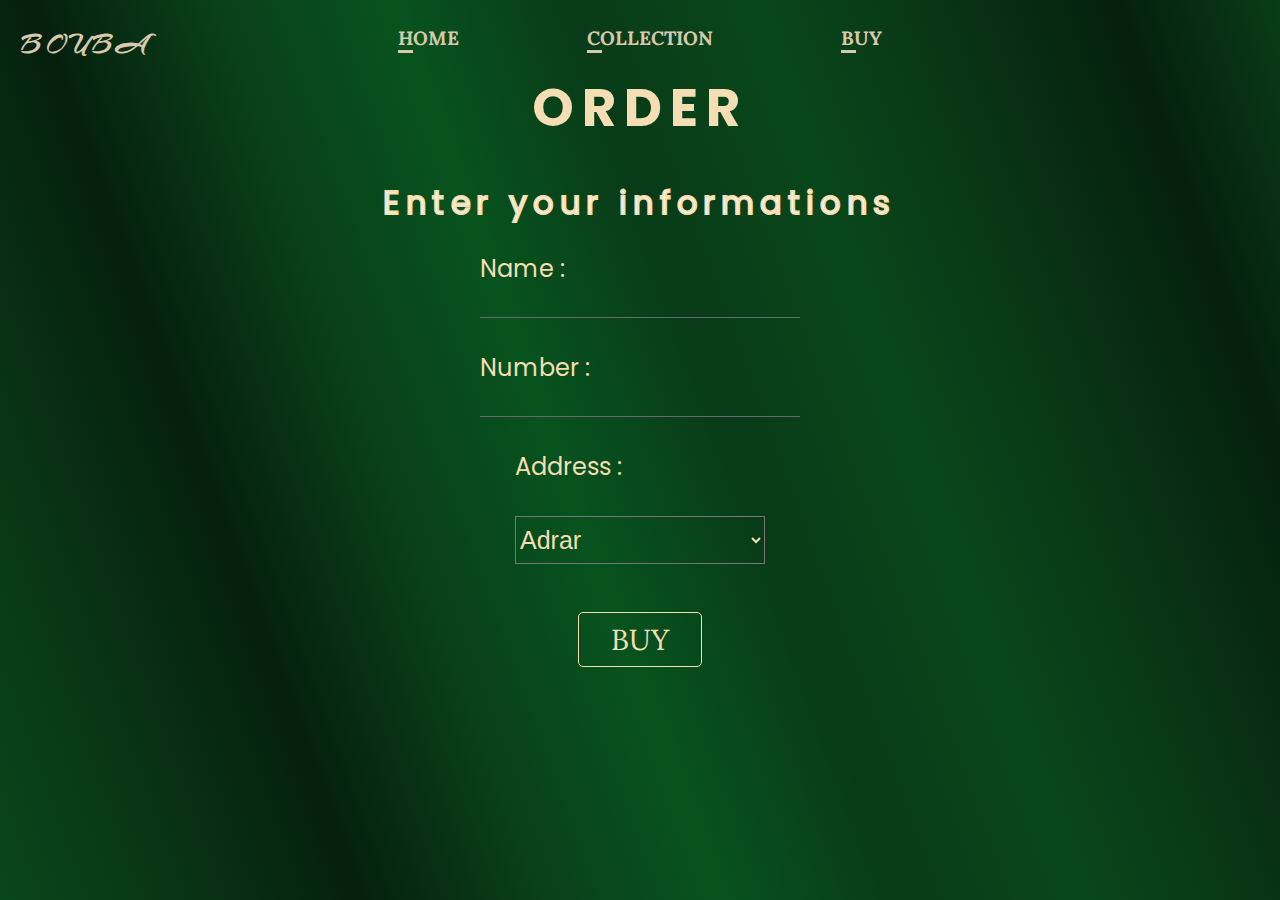
==== commit 7040e730: "Add files via upload" ====
--- a/buy.html
+++ b/buy.html
@@ -3,6 +3,7 @@
   <head>
     <meta charset="UTF-8" />
     <meta name="viewport" content="width=device-width, initial-scale=1.0" />
+    <meta name="view-transition" content="same-origin" />
     <title>BOUBA FRAGRANCES</title>
     <link rel="stylesheet" href="style/humberger-bar.css" />
 
@@ -16,7 +17,7 @@
   <body>
     <div class="page">
       <div class="header">
-        <div class="logo"><a data-cursor="">BOUBA</a></div>
+        <div class="logo"><a href="index.html">BOUBA</a></div>
         <div class="menu-g">
           <div class="menu-normal">
             <a href="index.html">Home</a>
--- a/style/humberger-bar.css
+++ b/style/humberger-bar.css
@@ -85,11 +85,12 @@
     position: absolute;
     transition: translate var(--animation-timming);
     translate: 60%;
-    padding: 0.5rem 1rem;
+    /* padding: 0.5rem 1rem; */
+    
     padding-top: calc(var(--hamburger-hight) + var(--hamburger-margin) + 10px);
 
     color: var(--BkGround-color);
-    max-width: 15rem;
+    max-width: 16rem;
     min-height: 100vh;
     top: 0;
     display: none;
--- a/style/header.css
+++ b/style/header.css
@@ -116,6 +116,7 @@
   display: flex;
   flex-direction: row;
   padding-top: 1.3rem;
+
 }
 .header .logo {
   width: 200px;
@@ -129,17 +130,18 @@
 }
 .sidebar nav a {
   text-decoration: none;
-  color: wheat;
-  font-size: 1.5rem;
+  color: #D8C9AE;
+  font-size: 1.9rem;
   font-weight: 700;
   padding: 0.5rem 1rem;
   text-transform: uppercase;
   font-family: "Lora", serif;
+  /* -webkit-text-stroke: 1px rgb(0, 0, 0); */
 }
 
 .header .logo a {
   text-decoration: none;
-  color: wheat;
+  color: #D8C9AE;
   font-size: 2rem;
   font-weight: 700;
   padding-left: 1rem;
@@ -151,7 +153,7 @@
 }
 .header .menu-normal a {
   text-decoration: none;
-  color: wheat;
+  color: #D8C9AE;
   font-size: 1.2rem;
   font-weight: 700;
   padding: 0rem 1.5rem;
@@ -163,7 +165,7 @@
   display: block;
   width: 15px;
   height: 3px;
-  background-color: wheat;
+  background-color: #D8C9AE;
   transition: width 0.2s;
 }
 .header .menu-normal a:hover::after {
--- a/style/general.css
+++ b/style/general.css
@@ -113,12 +113,28 @@
 }
 body{
     font-family: 'Roboto', sans-serif;
-    background-color: rgb(12, 61, 27);
+    /* background-color: rgb(12, 61, 27);  */
+    background: linear-gradient(70deg,rgb(4, 54, 19),rgb(9, 71, 26),rgb(9, 53, 22),rgb(5, 32, 13),rgb(10, 63, 26),rgb(7, 83, 30),rgb(9, 59, 24),rgb(9, 71, 26),rgb(9, 53, 22),rgb(5, 32, 13),rgb(10, 63, 26),rgb(1, 71, 22),rgb(5, 56, 21),rgb(9, 71, 26),rgb(9, 53, 22),rgb(35, 83, 50),rgb(10, 63, 26),rgb(7, 83, 30));
     padding: 5px;
-    color: antiquewhite;
+    color: wheat;
     /* background: url(../imeges/3840x2400-37360-4-green-leaves-clipart.png); */
-    background-size: cover;
+    animation: bg 15s linear infinite forwards;
+    background-size: 200% 200%;
     
+}
+@keyframes bg {
+  0% {
+    background-position: 0% 50%;
+    background-size: 150% 150%;
+  }
+  50% {
+    background-position: 100% 50%;
+    background-size: 250% 300%;
+  }
+  100% {
+    background-position: 0% 50%;
+    background-size: 150% 150%;
+  }
 }
 
 .CURSOUR{
@@ -132,7 +148,7 @@
 
 .CURSOUR-active{
 
-    box-shadow: 0px 0px 150px 40PX #ffffffa4;
+    box-shadow: 0px 0px 150px 40PX #ffffff4b;
     
 }
 .header .menu-normal a:active .content{
--- a/style/BUY.css
+++ b/style/BUY.css
@@ -118,10 +118,7 @@
   flex-direction: column;
 }
 
-.labels {
-}
-.container-title {
-}
+
 .info{
     display: flex;
     justify-content: center;
@@ -159,8 +156,7 @@
 }
 
 
-.taype {
-}
+
 .taype input {
   width: 20rem;
   height: 2rem;
@@ -340,9 +336,7 @@
         justify-content: center;
         
     }
-    .product{
-
-    }
+
   }
   @media screen and (min-width: 500px) {
     .ALL_PRODUCTS{
@@ -352,9 +346,7 @@
         gap: 4rem;
         
     }
-    .product{
-
-    }
+
 
   }
   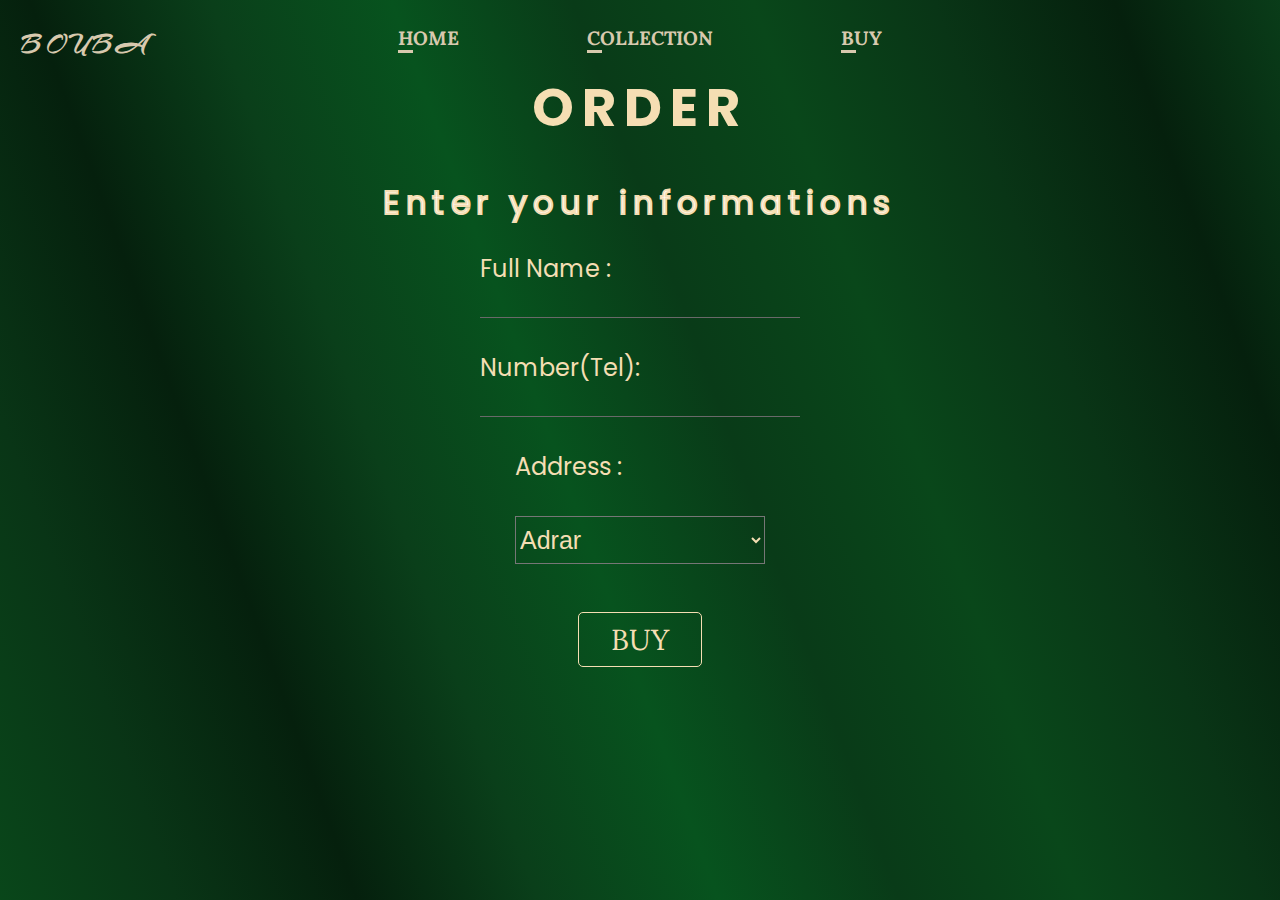
==== commit c99c7e57: "Update grammer buy.html" ====
--- a/buy.html
+++ b/buy.html
@@ -57,7 +57,7 @@
             <div class="informations-box">
               <div class="info"><p>Enter your informations</p></div> 
               <div class="field">
-                <label class="label">name :</label>
+                <label class="label">full name :</label>
                 <div class="taype">
                   <input
                     class="input"
@@ -68,7 +68,7 @@
                 </div>
               </div>
               <div class="field">
-                <label class="label">number :</label>
+                <label class="label">number(Tel):</label>
                 <div class="taype">
                   <input
                     class="input"
@@ -140,6 +140,7 @@
                     <option value="djanet">Djanet</option>
                     <option value="el-mghair">El M'Ghair</option>
                     <option value="el-menia">El Menia</option>
+                    <option value="OTHER">here if you cant see your city</option>
                   </select>
                   
               </div>
